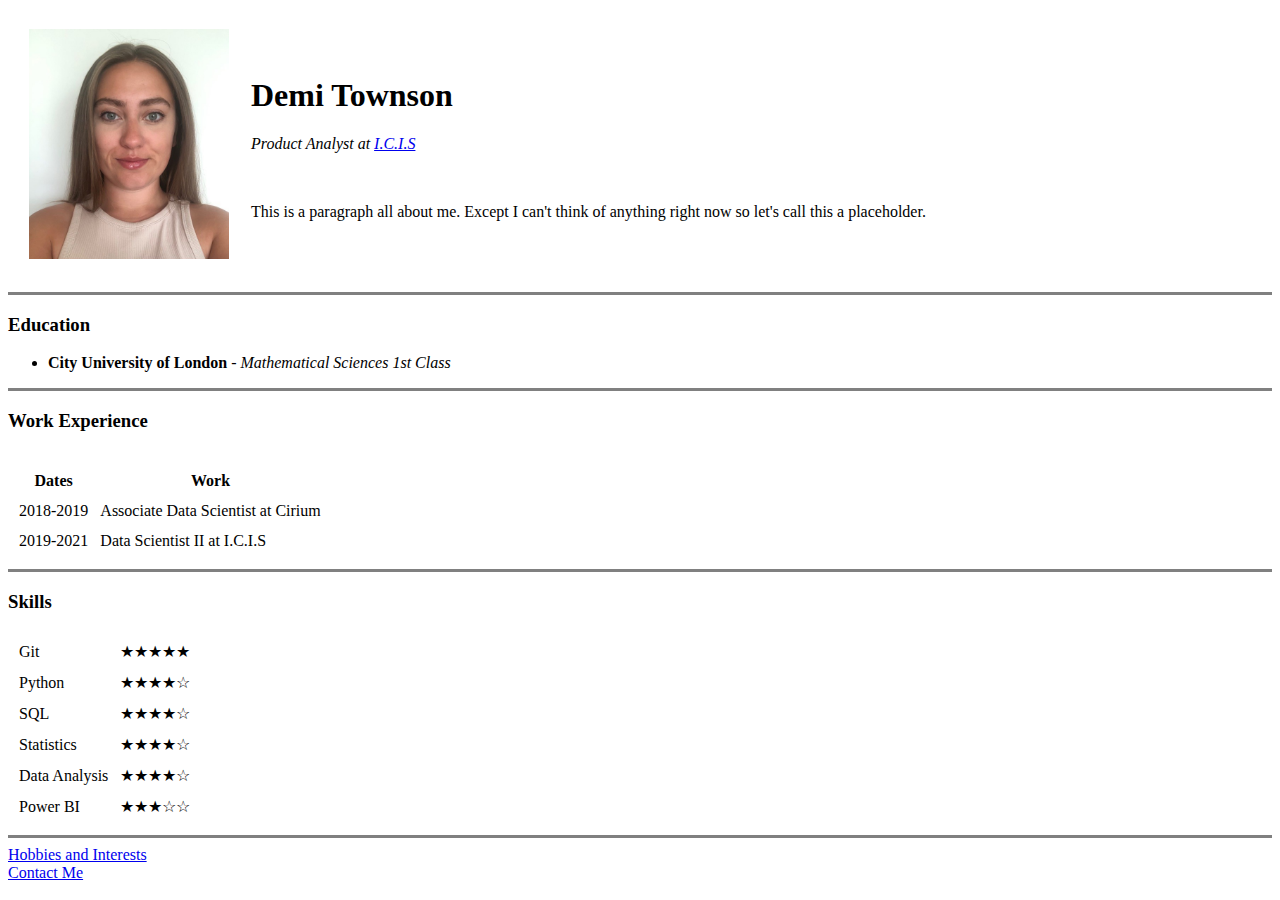
==== index.html @ 01414550 "Add initial cv website files" ====
<!DOCTYPE html>
<html lang="en" dir="ltr">

<head>
  <meta charset="utf-8">
  <title>Demi's Personal Site</title>
</head>

<body>
  <table cellspacing="20">
    <tr>
      <td><img src="images/headshot.jpg" alt="demi profile picture" width="200" height="230"></td>
      <td>
        <h1>Demi Townson</h1>
        <p><em>Product Analyst at <a href="https://www.icis.com/explore/">I.C.I.S</a></em></p>
        <br>
        <p>This is a paragraph all about me.
          Except I can't think of anything right now so let's call this a placeholder.</p>
      </td>
    </tr>
  </table>
  <hr size="3" noshade>
  <h3>Education</h3>
  <ul>
    <li><strong>City University of London</strong> - <em>Mathematical Sciences 1st Class</em></li>
  </ul>
  <hr size="3" noshade>
  <h3>Work Experience</h3>
  <table cellspacing="10">
    <thead>
      <tr>
      <tr>
        <th>Dates</th>
        <th>Work</th>
      </tr>
      </tr>
    </thead>
    <tbody>
      <tr>
        <td>2018-2019</td>
        <td>Associate Data Scientist at Cirium</td>
      </tr>
      <tr>
        <td>2019-2021</td>
        <td>Data Scientist II at I.C.I.S</td>
      </tr>
    </tbody>
  </table>
  <hr size="3" noshade>
  <h3>Skills</h3>
  <table cellspacing="10">
    <tr>
      <td>Git</td>
      <td>★★★★★</td>
    </tr>
    <tr>
      <td>Python</td>
      <td>★★★★☆</td>
    </tr>
    <tr>
      <td>SQL</td>
      <td>★★★★☆</td>
    </tr>
    <tr>
      <td>Statistics</td>
      <td>★★★★☆</td>
    </tr>
    <tr>
      <td>Data Analysis</td>
      <td>★★★★☆</td>
    </tr>
    <tr>
      <td>Power BI</td>
      <td>★★★☆☆</td>
    </tr>
  </table>
  <hr size="3" noshade>
  <a href="hobbies.html">Hobbies and Interests</a>
  <br>
  <a href="contact-me.html">Contact Me</a>

</body>

</html>
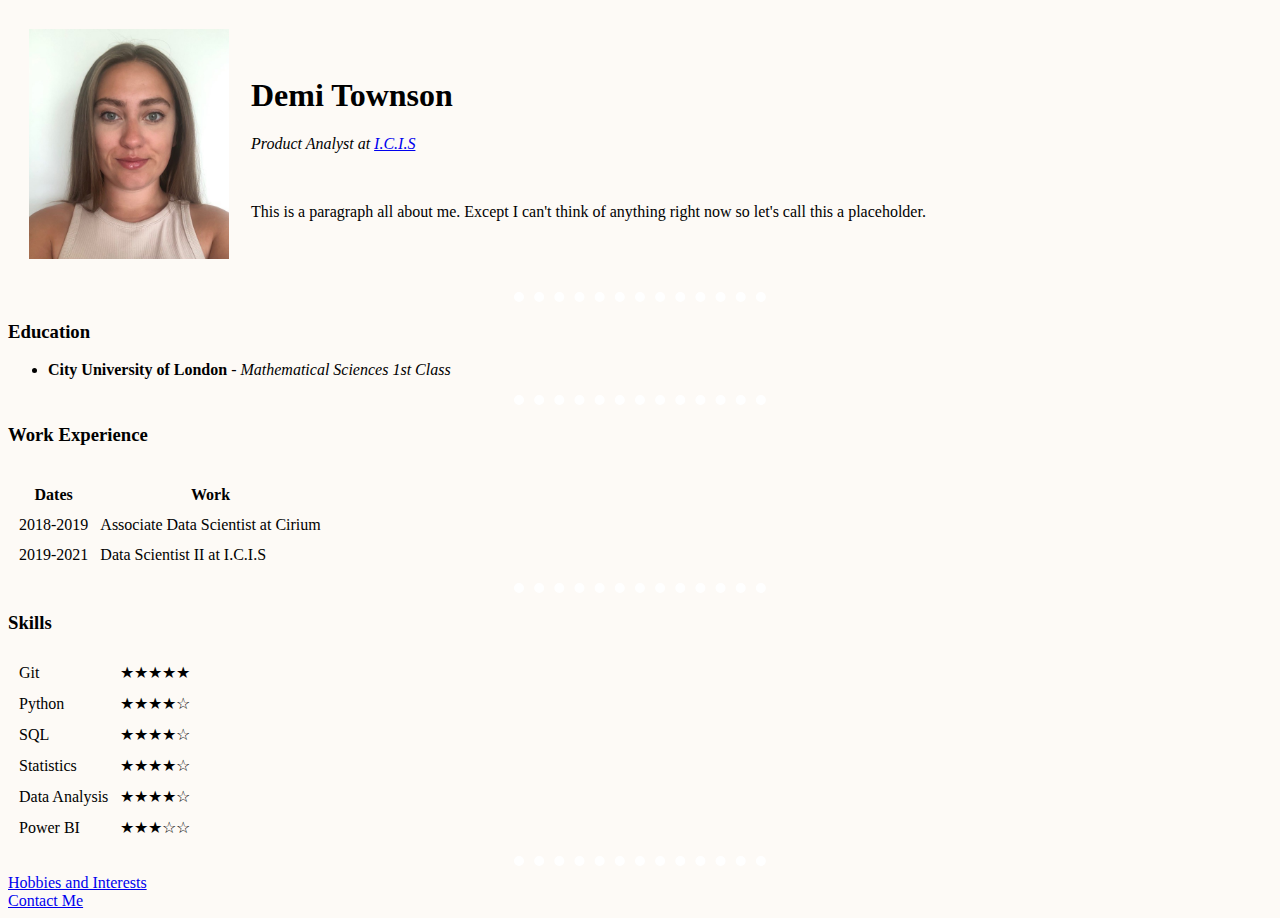
==== commit 8593b43a: "updated site plus style sheet" ====
--- a/index.html
+++ b/index.html
@@ -4,6 +4,7 @@
 <head>
   <meta charset="utf-8">
   <title>Demi's Personal Site</title>
+  <link rel="stylesheet" href="css/styles.css">
 </head>
 
 <body>
@@ -19,12 +20,12 @@
       </td>
     </tr>
   </table>
-  <hr size="3" noshade>
+  <hr>
   <h3>Education</h3>
   <ul>
     <li><strong>City University of London</strong> - <em>Mathematical Sciences 1st Class</em></li>
   </ul>
-  <hr size="3" noshade>
+  <hr>
   <h3>Work Experience</h3>
   <table cellspacing="10">
     <thead>
@@ -46,7 +47,7 @@
       </tr>
     </tbody>
   </table>
-  <hr size="3" noshade>
+  <hr>
   <h3>Skills</h3>
   <table cellspacing="10">
     <tr>
@@ -74,7 +75,7 @@
       <td>★★★☆☆</td>
     </tr>
   </table>
-  <hr size="3" noshade>
+  <hr>
   <a href="hobbies.html">Hobbies and Interests</a>
   <br>
   <a href="contact-me.html">Contact Me</a>
--- a/css/styles.css
+++ b/css/styles.css
@@ -0,0 +1,11 @@
+body {
+    background-color: #FDFAF6;
+  }
+
+hr {
+    border-style: none;
+    border-top-style: dotted;
+    border-color: white;
+    border-width: 10px;
+    width: 20%;
+  }
